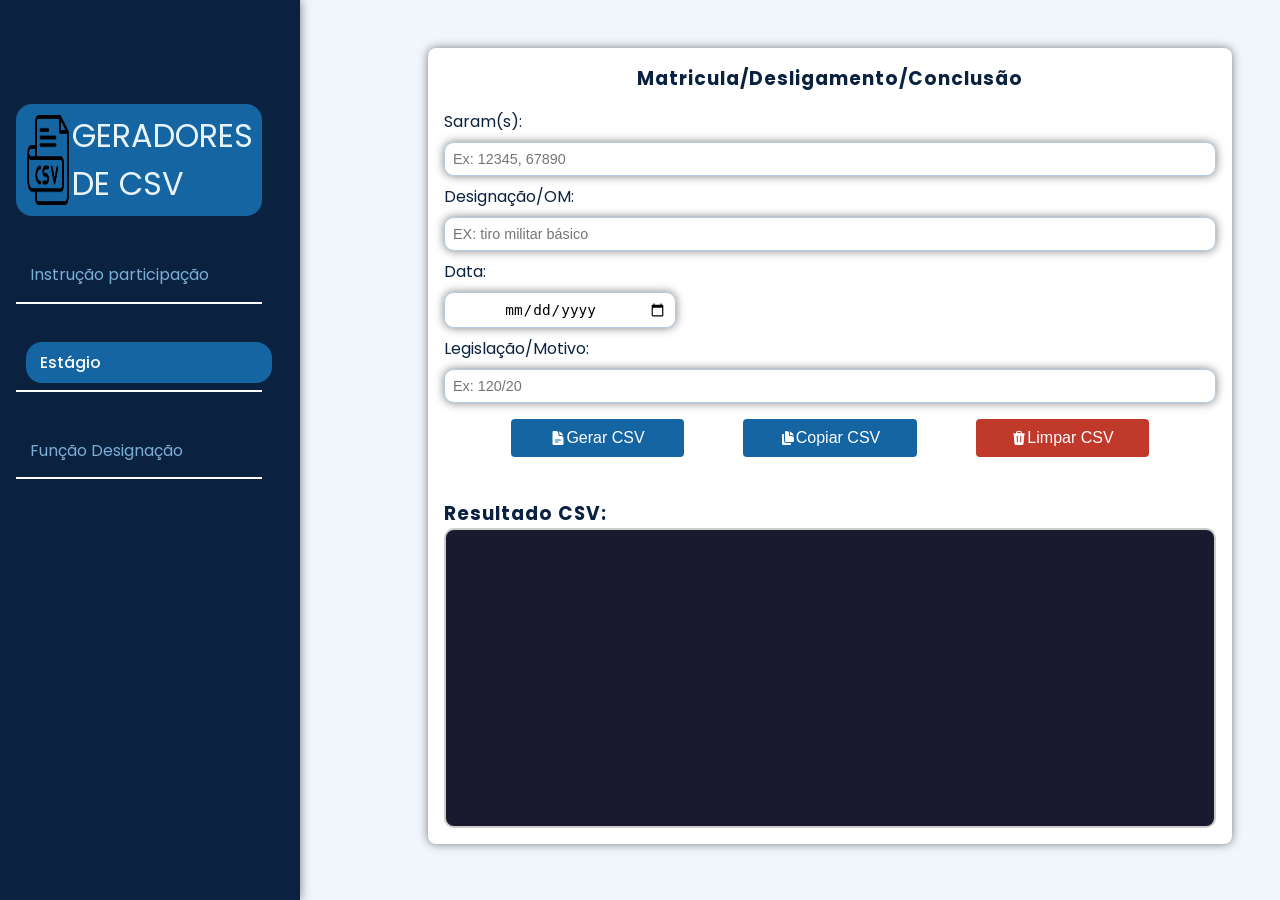
==== estagio.html @ 5940301f "Add files via upload" ====
<!DOCTYPE html>
<html lang="PT-BR">

<head>
    <meta charset="UTF-8">
    <meta name="viewport" content="width=device-width, initial-scale=1.0">
    <link rel="preconnect" href="https://fonts.googleapis.com">
    <link rel="preconnect" href="https://fonts.gstatic.com" crossorigin>
    <link rel="stylesheet" href="assets/style.css">
    <link href="https://fonts.googleapis.com/css2?family=Poppins:wght@300;400;500;600&display=swap" rel="stylesheet">
    <title>Itens relacionados a Estágio</title>
</head>

<body>
    <article class="container" data-tipo="estagio">
        <nav class="menu">

            <span class="menu-secao-titulo"><a><img src="img/csv.png" alt="icone csv">GERADORES DE CSV</a></span>
            <ul class="lista-forms">
                <li><a href="index.html">Instrução participação</a></li>
                <li><a href="estagio.html">Estágio</a></li>
                <li><a href="funcao.html">Função Designação</a></li>

            </ul>
        </nav>
        <div id="showMsgError" class="msg">
            <div class="conteudoMsg">
                <p></p>
                <button class="btn_fechar"><svg xmlns="http://w3.org" viewBox="0 0 24 24" fill="none"
                        stroke="currentColor" stroke-width="2" stroke-linecap="round" stroke-linejoin="round">
                        <line x1="18" y1="6" x2="6" y2="18"></line>
                        <line x1="6" y1="6" x2="18" y2="18"></line>
                    </svg></button>
            </div>
        </div>
        <main>

            <section class="content" data-tipo="estagio">
                <h1 class="titulo-principal">Matricula/Desligamento/Conclusão</h1>
                <form action="" class="formulario" autocomplete="off">
                    <label for="saram1">Saram(s): <span class="msg_saram"></span></label>
                    <input type="text" id="saram1" class="saram" name="saram" placeholder="Ex: 12345, 67890">
                    <label for="designacao1">Designação/OM:</label>
                    <input type="text" class="designacao" id="designacao1" name="designacao"
                        placeholder="EX: tiro militar básico">
                    <label for="data1">Data:</label>
                    <input type="date" class="data" id="data1" name="data">
                    <label for="legislacao">Legislação/Motivo:</label>
                    <input type="text" class="legislacao" id="legislacao" name="legislacao" placeholder="Ex: 120/20">
                    <div class="box_btns">
                        <button type="button" class="btn">
                            <svg xmlns="http://www.w3.org/2000/svg" viewBox="0 0 24 24" fill="currentColor"
                                class="size-6">
                                <path fill-rule="evenodd"
                                    d="M5.625 1.5c-1.036 0-1.875.84-1.875 1.875v17.25c0 1.035.84 1.875 1.875 1.875h12.75c1.035 0 1.875-.84 1.875-1.875V12.75A3.75 3.75 0 0 0 16.5 9h-1.875a1.875 1.875 0 0 1-1.875-1.875V5.25A3.75 3.75 0 0 0 9 1.5H5.625ZM7.5 15a.75.75 0 0 1 .75-.75h7.5a.75.75 0 0 1 0 1.5h-7.5A.75.75 0 0 1 7.5 15Zm.75 2.25a.75.75 0 0 0 0 1.5H12a.75.75 0 0 0 0-1.5H8.25Z"
                                    clip-rule="evenodd" />
                                <path
                                    d="M12.971 1.816A5.23 5.23 0 0 1 14.25 5.25v1.875c0 .207.168.375.375.375H16.5a5.23 5.23 0 0 1 3.434 1.279 9.768 9.768 0 0 0-6.963-6.963Z" />
                            </svg>
                            Gerar CSV
                        </button>
                        <button type="button" class="btn copiar">
                            <svg xmlns="http://www.w3.org/2000/svg" viewBox="0 0 24 24" fill="currentColor"
                                class="size-6">
                                <path
                                    d="M7.5 3.375c0-1.036.84-1.875 1.875-1.875h.375a3.75 3.75 0 0 1 3.75 3.75v1.875C13.5 8.161 14.34 9 15.375 9h1.875A3.75 3.75 0 0 1 21 12.75v3.375C21 17.16 20.16 18 19.125 18h-9.75A1.875 1.875 0 0 1 7.5 16.125V3.375Z" />
                                <path
                                    d="M15 5.25a5.23 5.23 0 0 0-1.279-3.434 9.768 9.768 0 0 1 6.963 6.963A5.23 5.23 0 0 0 17.25 7.5h-1.875A.375.375 0 0 1 15 7.125V5.25ZM4.875 6H6v10.125A3.375 3.375 0 0 0 9.375 19.5H16.5v1.125c0 1.035-.84 1.875-1.875 1.875h-9.75A1.875 1.875 0 0 1 3 20.625V7.875C3 6.839 3.84 6 4.875 6Z" />
                            </svg>
                            Copiar CSV
                        </button>
                        <button type="button" class="btn limpar">
                            <svg xmlns="http://www.w3.org/2000/svg" viewBox="0 0 24 24" fill="currentColor"
                                class="size-6">
                                <path fill-rule="evenodd"
                                    d="M16.5 4.478v.227a48.816 48.816 0 0 1 3.878.512.75.75 0 1 1-.256 1.478l-.209-.035-1.005 13.07a3 3 0 0 1-2.991 2.77H8.084a3 3 0 0 1-2.991-2.77L4.087 6.66l-.209.035a.75.75 0 0 1-.256-1.478A48.567 48.567 0 0 1 7.5 4.705v-.227c0-1.564 1.213-2.9 2.816-2.951a52.662 52.662 0 0 1 3.369 0c1.603.051 2.815 1.387 2.815 2.951Zm-6.136-1.452a51.196 51.196 0 0 1 3.273 0C14.39 3.05 15 3.684 15 4.478v.113a49.488 49.488 0 0 0-6 0v-.113c0-.794.609-1.428 1.364-1.452Zm-.355 5.945a.75.75 0 1 0-1.5.058l.347 9a.75.75 0 1 0 1.499-.058l-.346-9Zm5.48.058a.75.75 0 1 0-1.498-.058l-.347 9a.75.75 0 0 0 1.5.058l.345-9Z"
                                    clip-rule="evenodd" />
                            </svg>
                            Limpar CSV
                        </button>
                    </div>
                    <p class="mensagem"></p>
                </form>
                <h3 class="titulo">Resultado CSV:</h3>
                <pre class="resultado"></pre>

            </section>
        </main>

    </article>


    <script src="assets/main.js"></script>
</body>

</html>
---- assets/style.css ----
* {
    margin: 0;
    padding: 0;
    box-sizing: border-box;
}

:root {
    --primary-color: #0a2240;
    --secundary-color: #4CAF50;
    --primary-shadow: 0 0 10px rgba(0, 0, 0, 0.5);
}

body {
    font-family: 'Poppins', Arial, sans-serif;
    background-color: #f0f0f0;
    display: flex;
    flex-direction: column;
    height: 100vh;
}

.container {
    display: flex;
    min-width: 100vw;
    min-height: 100vh;
    gap: 5rem;
    background: #f0f6fc;
    background-image: url(/gerador-de-csv-atualizado/img/luke-chesser-pJadQetzTkI-unsplash.jpg);
}


main {
    height: 100vh;
    min-width: 900px;
    padding: 3rem 3rem;
}

h1 {
    text-align: center;
    margin-bottom: 1rem;
    letter-spacing: 1px;
    color: var(--primary-color);
}

.titulo {
    color: var(--primary-color);
    letter-spacing: 1px;
}

.menu {
    text-align: left;
    position: sticky;
    padding: 6.5rem 2.4rem 2.4rem 1rem;
    background: var(--primary-color);
    box-shadow: var(--primary-shadow);
    color: #ffffff;

}


a {
    color: #7baed4;
    text-decoration: none;
}

.menu li {
    border-bottom: 2px solid white;
    padding: .4rem 0;
    list-style-type: none;
}

.menu ul a {
    display: block;
    padding: 8px 14px;
    text-decoration: none;
    border-radius: 1rem;
    transition: padding-right .2s, background-color .4s, transform .4s ease-out;
    background-color: transparent;
    transform: translate(0);

}

.menu ul a:hover,
.menu ul a:focus {
    background-color: #1565a3;
    color: white;
    padding-right: 1rem;
    transform: translate(10px);

}

.menu ul a.active {
    background-color: #1565a3;
    color: #ffffff;
    font-weight: 500;
    transform: translate(10px);
}


.menu-secao-titulo img {
    width: 3rem;
}


.menu-secao-titulo a {
    display: flex;
    font-size: 2rem;
    padding: .5rem;
    cursor: pointer;
    color: #e8f4fc;
    border-radius: 1rem;
    background-color: #1565a3;
    transform: translate(0);
    transition: padding-right .2s, background-color .4s, transform .4s ease-out;
}

.menu-secao-titulo a:hover,
.menu-secao-titulo a:focus {
    background-color: #1565a3;
    color: white;
    border-radius: 1rem;
    transform: translateY(-6px);
}

svg {
    width: 1rem;
    height: 1rem
}

.lista-forms {
    display: flex;
    flex-direction: column;
    gap: 2rem;
    padding: 2rem 0;
}

.content {
    padding: 1rem;
    border-radius: 8px;
    box-shadow: var(--primary-shadow);
    color: #fff;
    background-color: #ffffff;
}

.formulario {
    display: flex;
    flex-direction: column;
    gap: .5rem;
    min-height: 24.37em;

}

.formulario input {
    font-size: .9rem;
    padding: .5rem;
    border-radius: .6rem;
    box-shadow: var(--primary-shadow);
    border: 1px solid #b0cce8;
    background-color: white;
}

label {
    cursor: pointer;
    display: flex;
    gap: 0.5em;
    width: max-content;
    color: var(--primary-color);
}

.formulario input:focus {
    outline: none;
    border: 1px solid var(--secundary-color);
    padding: .5rem;
}

.formulario .data {
    width: 30%;
    text-align: center;
}

.btn {
    background-color: #1565a3;
    color: white;
    padding: .6rem;
    border: none;
    border-radius: 4px;
    cursor: pointer;
    font-size: 1rem;
    width: 23%;
    transition: 0.3s;
    display: flex;
    align-items: center;
    justify-content: center;
}

.btn svg {
    width: 1rem;
}

.limpar {
    background-color: #c0392b;
}

.btn:hover {
    background-color: var(--secundary-color);
    transform: scale(1.02);
}

.resultado {
    min-height: 18.75rem;
    padding: 1.5rem;
    border: 2px solid #ccc;
    border-radius: 10px;
    background-color: #1a1a2e;
    color: #fff;
    font-size: 1rem;
    font-family: monospace;
    overflow-y: auto;
}

.box_btns {
    display: flex;
    padding: .5rem;
    justify-content: space-evenly;
}

.msg {
    display: none;
    position: fixed;
    top: 0;
    left: 0;
    width: 100%;
    height: 100%;
    background-color: rgba(0, 0, 0, 0.5);
    /* Fundo escuro */
    z-index: 1000;
    }

.conteudoMsg {
    display: flex;
    justify-content: space-between;
    gap: 1em;
    background-color: red;
    color: white;
    position: absolute;
    top: 25%;
    left: 50%;
    width: 31.25em;
    transform: translate(-50%, -50%);
    padding: 1.25em;
    border-radius: .5em;
}

.msg-sucesso {
    color: green;
    text-align: center;
}

.msg-erro {
    color: red;
    text-align: center;
}

.btn_fechar{
height: 1.5em;
align-self: center;
border: 1px solid black;
}
.btn_fechar:hover{
    color:red;
    cursor: pointer;
    padding: .5px;
}
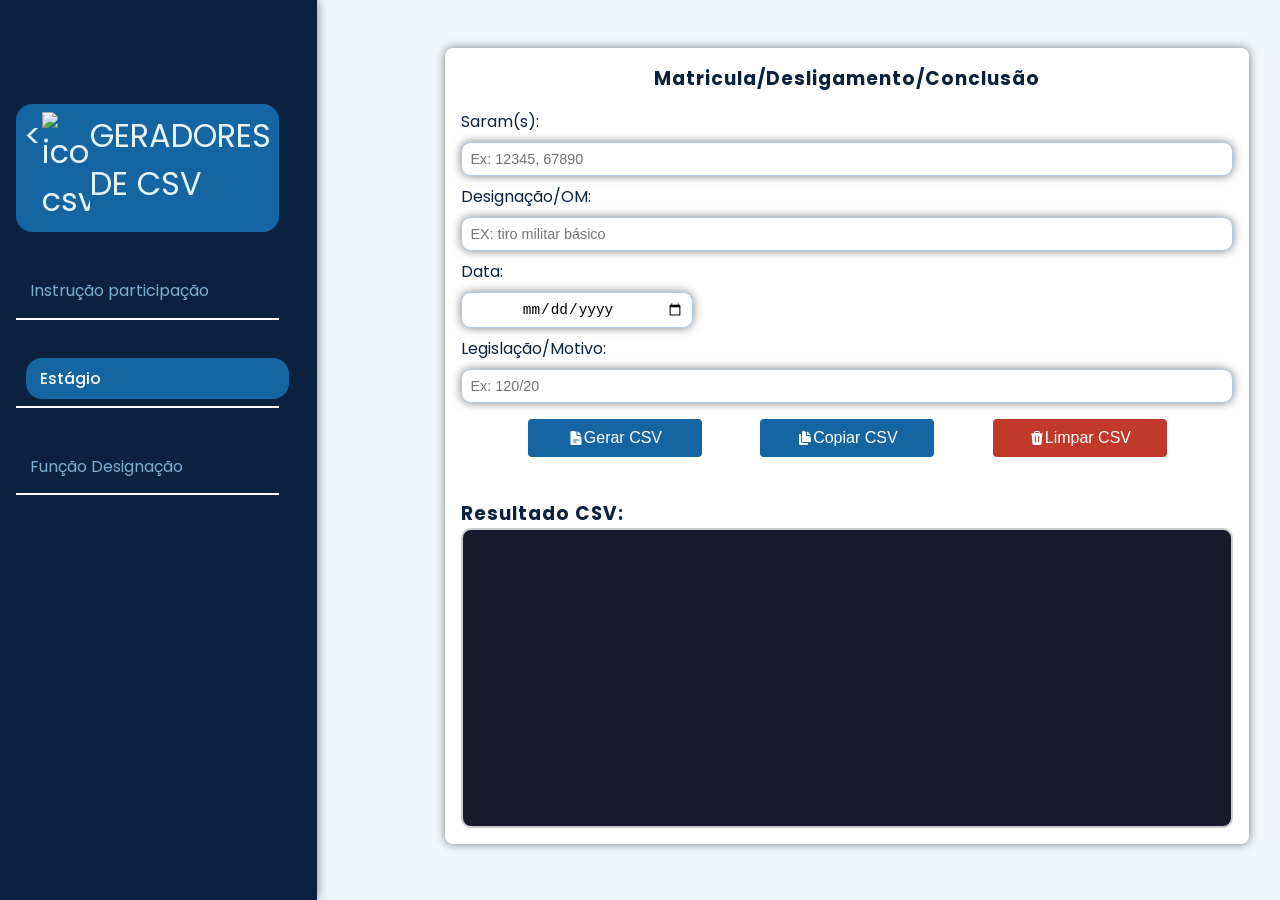
==== commit 4ef589c6: "Update estagio.html" ====
--- a/estagio.html
+++ b/estagio.html
@@ -15,7 +15,7 @@
     <article class="container" data-tipo="estagio">
         <nav class="menu">
 
-            <span class="menu-secao-titulo"><a><img src="img/csv.png" alt="icone csv">GERADORES DE CSV</a></span>
+            <span class="menu-secao-titulo"><a><<img src="assets/img/csv.png" alt="icone csv">GERADORES DE CSV</a></span>
             <ul class="lista-forms">
                 <li><a href="index.html">Instrução participação</a></li>
                 <li><a href="estagio.html">Estágio</a></li>
@@ -93,4 +93,4 @@
     <script src="assets/main.js"></script>
 </body>
 
-</html>+</html>
--- a/assets/style.css
+++ b/assets/style.css
@@ -24,7 +24,7 @@
     min-height: 100vh;
     gap: 5rem;
     background: #f0f6fc;
-    background-image: url(/gerador-de-csv-atualizado/img/luke-chesser-pJadQetzTkI-unsplash.jpg);
+    background-image: url(img/luke-chesser-pJadQetzTkI-unsplash.jpg);
 }
 
 
@@ -269,4 +269,4 @@
     color:red;
     cursor: pointer;
     padding: .5px;
-}+}
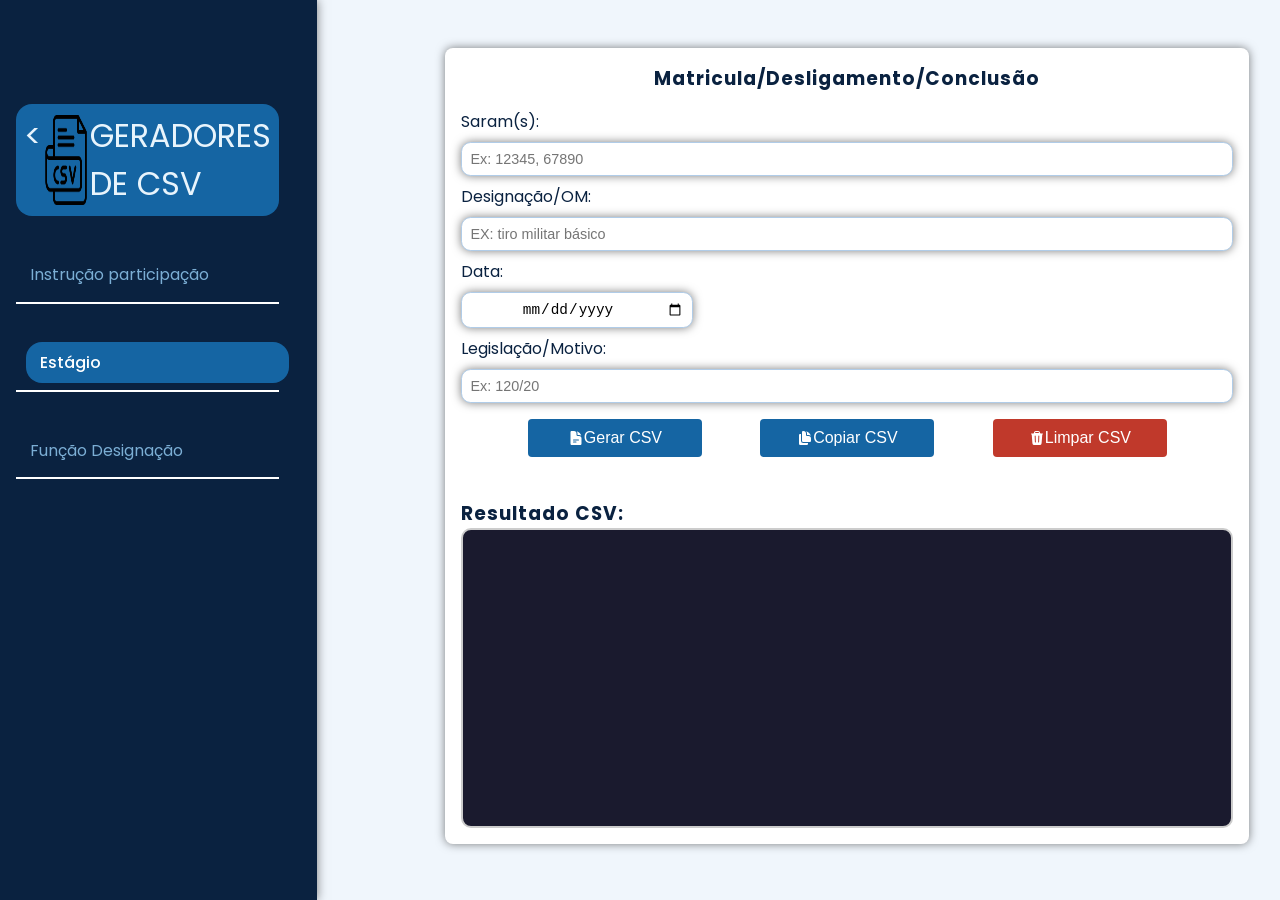
==== commit 5e30f70d: "Update estagio.html" ====
--- a/estagio.html
+++ b/estagio.html
@@ -15,7 +15,7 @@
     <article class="container" data-tipo="estagio">
         <nav class="menu">
 
-            <span class="menu-secao-titulo"><a><<img src="assets/img/csv.png" alt="icone csv">GERADORES DE CSV</a></span>
+            <span class="menu-secao-titulo"><a><<img src="img/csv.png" alt="icone csv">GERADORES DE CSV</a></span>
             <ul class="lista-forms">
                 <li><a href="index.html">Instrução participação</a></li>
                 <li><a href="estagio.html">Estágio</a></li>
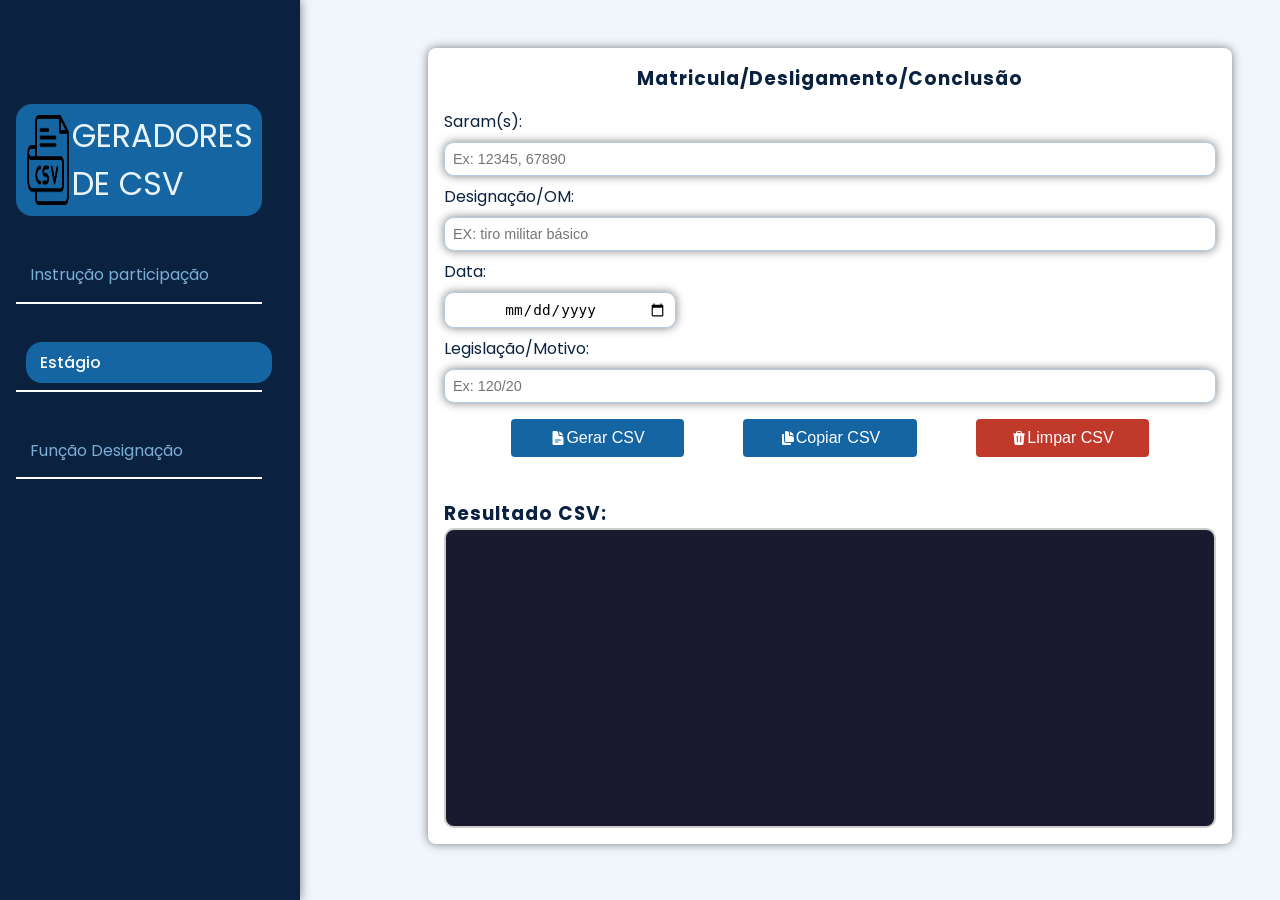
==== commit c10f94d2: "Update estagio.html" ====
--- a/estagio.html
+++ b/estagio.html
@@ -15,7 +15,7 @@
     <article class="container" data-tipo="estagio">
         <nav class="menu">
 
-            <span class="menu-secao-titulo"><a><<img src="img/csv.png" alt="icone csv">GERADORES DE CSV</a></span>
+            <span class="menu-secao-titulo"><a><img src="img/csv.png" alt="icone csv">GERADORES DE CSV</a></span>
             <ul class="lista-forms">
                 <li><a href="index.html">Instrução participação</a></li>
                 <li><a href="estagio.html">Estágio</a></li>
